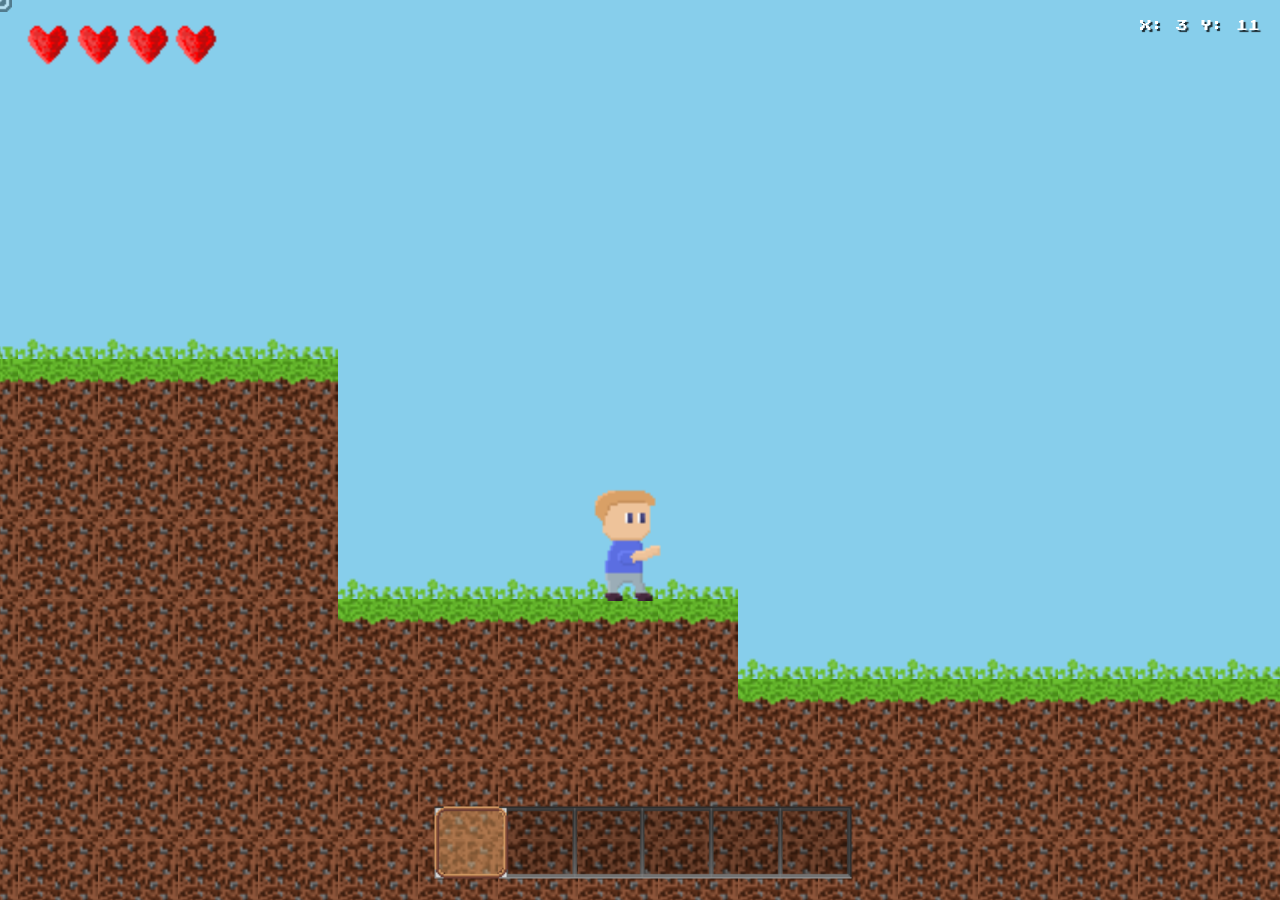
==== index.html @ fd319e01 "First" ====
<!DOCTYPE html>
<html lang="de">
<head>
    <meta charset="UTF-8">
    <meta name="viewport" content="width=device-width, initial-scale=1.0">
    <title>2D Pixel Landschaft</title>
    <link rel="stylesheet" href="css/style.css">
    <link rel="preconnect" href="https://fonts.googleapis.com">
    <link rel="preconnect" href="https://fonts.gstatic.com" crossorigin>
    <link href="https://fonts.googleapis.com/css2?family=Press+Start+2P&display=swap" rel="stylesheet">
</head>
<body>
    <canvas id="terrain"></canvas>
    <div id="coordinates">X: 0  Y: 0</div>

    <!-- Scripts in richtiger Reihenfolge laden -->
    <script src="js/core/config.js"></script>
    <script src="js/core/items.js"></script>
    <script src="js/core/utils.js"></script>
    <script src="js/world/world.js"></script>
    <script src="js/entities/player.js"></script>
    <script src="js/rendering/camera.js"></script>
    <script src="js/ui/hotbar.js"></script>
    <script src="js/ui/inventory.js"></script>
    <script src="js/ui/chatColors.js"></script>
    <script src="js/ui/chat.js"></script>
    <script src="js/ui/commands.js"></script>
    <script src="js/entities/itemDrops.js"></script>
    <script src="js/ui/health.js"></script>
    <script src="js/ui/input.js"></script>
    <script src="js/world/blockBreaker.js"></script>
    <script src="js/world/blockPlacer.js"></script>
    <script src="js/entities/particles.js"></script>
    <script src="js/rendering/renderer.js"></script>
    <script src="js/core/game.js"></script>
</body>
</html>
---- css/style.css ----
@import url('https://fonts.googleapis.com/css2?family=Press+Start+2P&display=swap');

body {
    margin: 0;
    padding: 0;
    overflow: hidden;
    background: #000;
    font-family: Arial, sans-serif;
    cursor: none;
    user-select: none; /* Verhindere Text-Selektion */
    -webkit-user-select: none;
    -moz-user-select: none;
    -ms-user-select: none;
}

canvas {
    display: block;
    image-rendering: crisp-edges;
    image-rendering: pixelated;
    cursor: none;
    user-select: none;
    -webkit-user-select: none;
}

#coordinates {
    position: fixed;
    top: 20px;
    right: 20px;
    font-family: 'Press Start 2P', monospace;
    font-size: 12px;
    color: #FFFFFF;
    text-shadow: 2px 2px 1px rgba(0, 0, 0, 0.8);
    pointer-events: none;
    z-index: 1000;
}
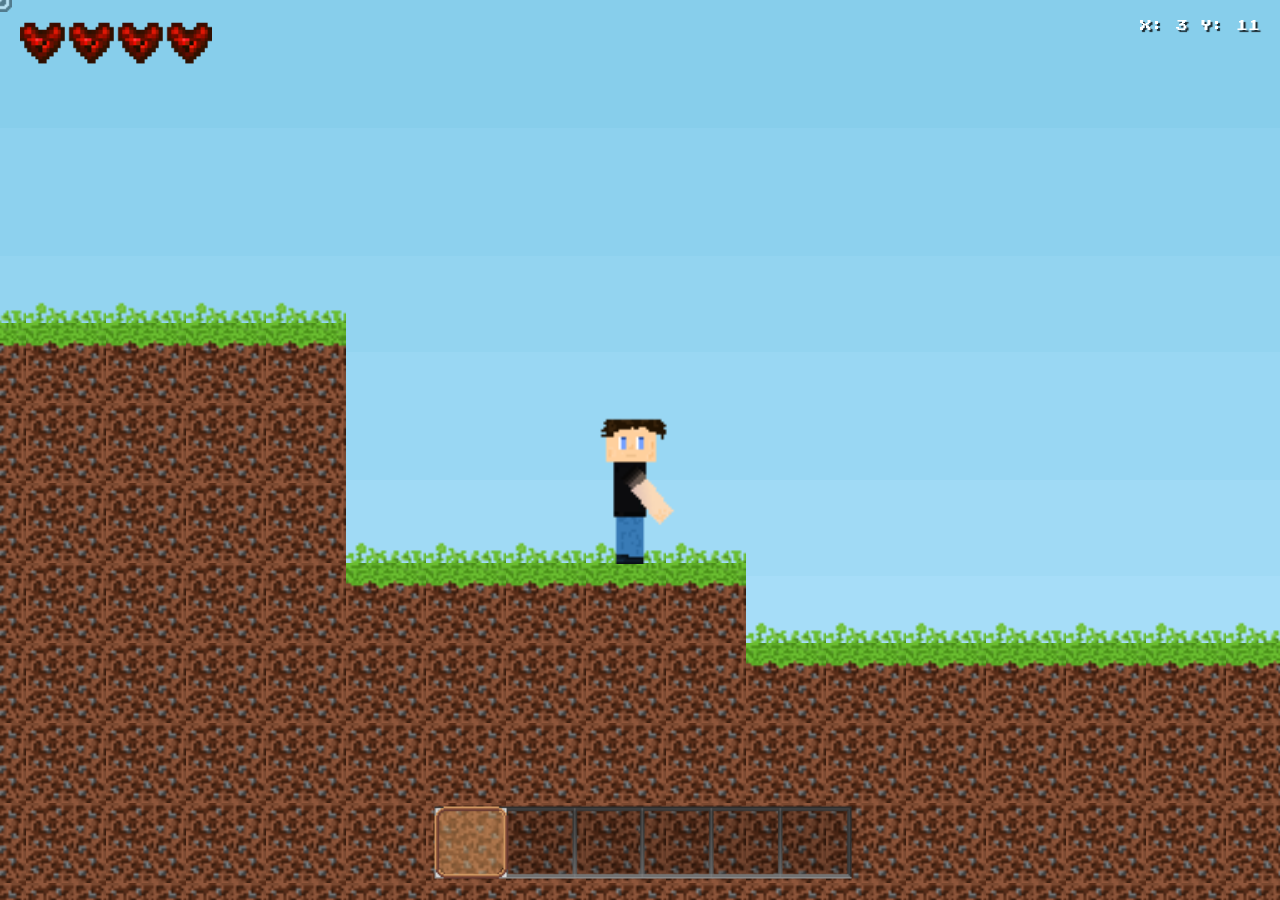
==== commit 5b31e7c3: "update project" ====
--- a/index.html
+++ b/index.html
@@ -31,6 +31,7 @@
     <script src="js/world/blockBreaker.js"></script>
     <script src="js/world/blockPlacer.js"></script>
     <script src="js/entities/particles.js"></script>
+    <script src="js/rendering/dayNightCycle.js"></script>
     <script src="js/rendering/renderer.js"></script>
     <script src="js/core/game.js"></script>
 </body>
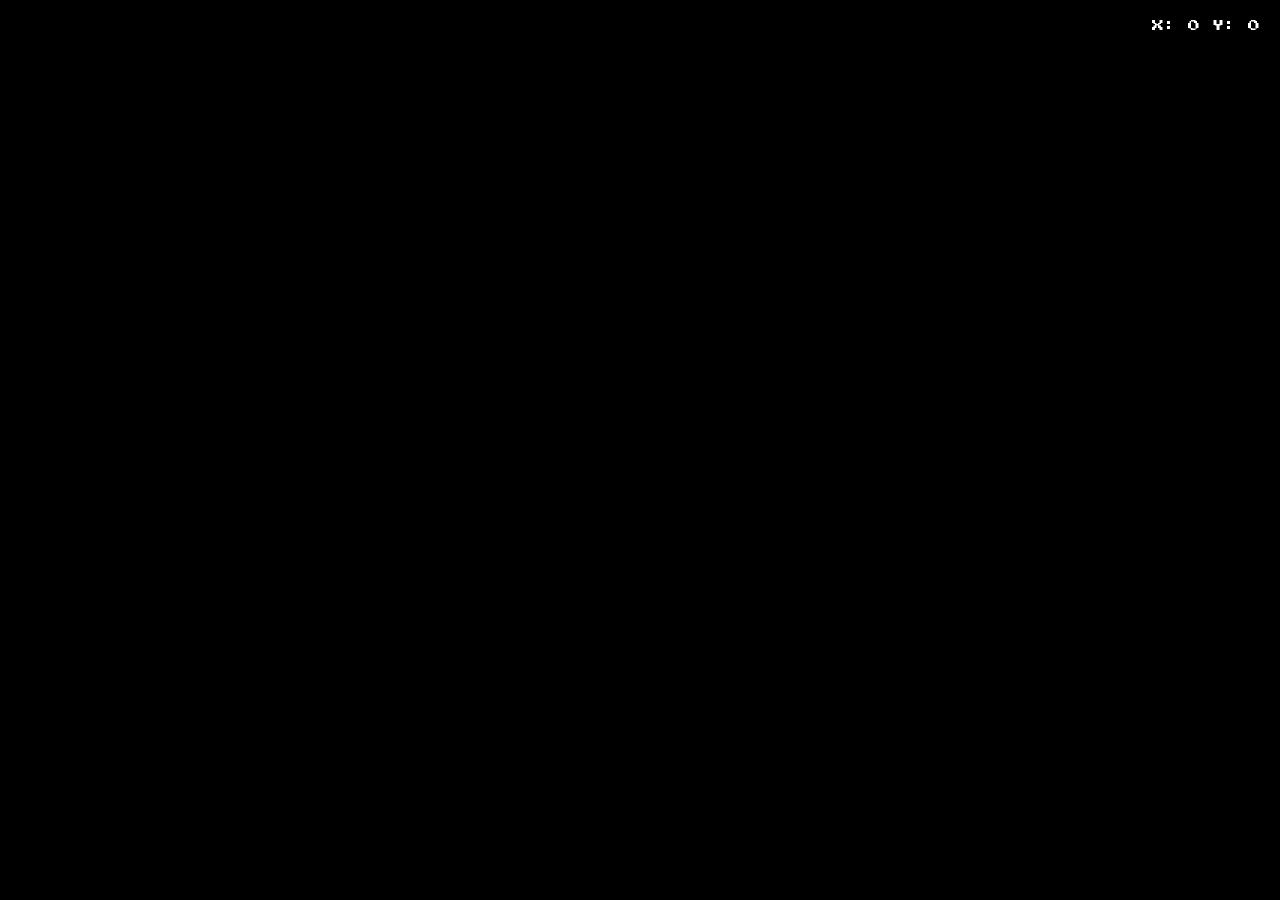
==== commit c49174eb: "nighttime fixxes" ====
--- a/index.html
+++ b/index.html
@@ -3,7 +3,7 @@
 <head>
     <meta charset="UTF-8">
     <meta name="viewport" content="width=device-width, initial-scale=1.0">
-    <title>2D Pixel Landschaft</title>
+    <title>Brixel | New World</title>
     <link rel="stylesheet" href="css/style.css">
     <link rel="preconnect" href="https://fonts.googleapis.com">
     <link rel="preconnect" href="https://fonts.gstatic.com" crossorigin>
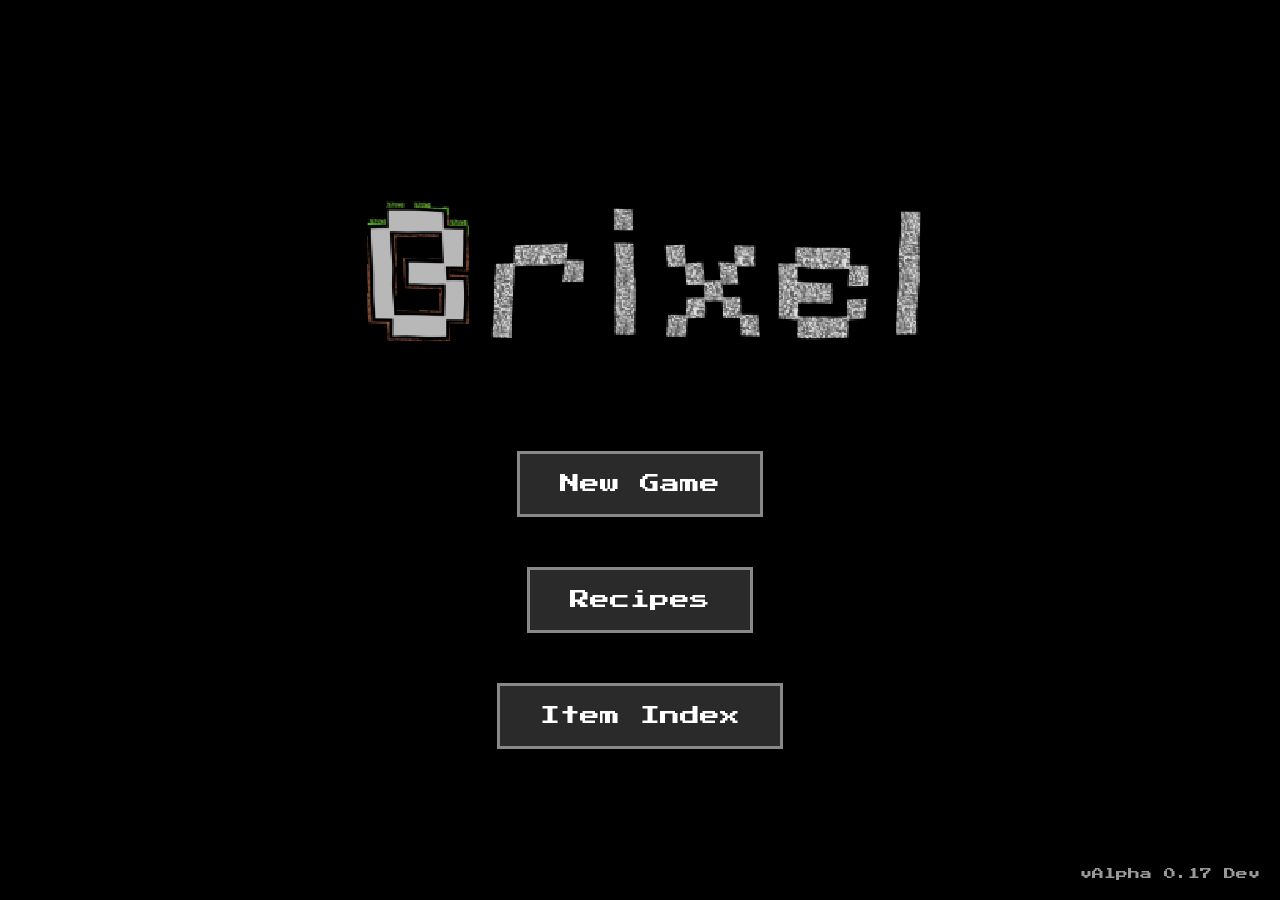
==== commit 34bea0c7: "Alpha 0.17 Dev - Item Index, Performance Optimizations & Bug Fixes Features: - Added Item Index over" ====
--- a/index.html
+++ b/index.html
@@ -3,36 +3,69 @@
 <head>
     <meta charset="UTF-8">
     <meta name="viewport" content="width=device-width, initial-scale=1.0">
-    <title>Brixel | New World</title>
-    <link rel="stylesheet" href="css/style.css">
-    <link rel="preconnect" href="https://fonts.googleapis.com">
-    <link rel="preconnect" href="https://fonts.gstatic.com" crossorigin>
-    <link href="https://fonts.googleapis.com/css2?family=Press+Start+2P&display=swap" rel="stylesheet">
+    <title>Brixel | Alpha</title>
+    <link rel="stylesheet" href="css/load.css">
 </head>
 <body>
-    <canvas id="terrain"></canvas>
-    <div id="coordinates">X: 0  Y: 0</div>
+    <div id="start-screen">
+        <canvas id="bg-canvas"></canvas>
+        <div class="overlay"></div>
+        <div class="content">
+            <img id="title-logo" src="assets/title.png" alt="Block World">
+            <button id="new-game-btn" class="pixel-button">New Game</button>
+            <button id="help-btn" class="pixel-button">Recipes</button>
+            <button id="items-btn" class="pixel-button">Item Index</button>
+            <p class="version">v<span id="version-start"></span></p>
+        </div>
+    </div>
 
-    <!-- Scripts in richtiger Reihenfolge laden -->
+    <div id="loading-screen" class="hidden">
+        <canvas id="loading-canvas"></canvas>
+        <div class="overlay"></div>
+        <div class="loading-content">
+            <h2>Generating World...</h2>
+            <img id="loading-gif" src="assets/ui/loading.gif" alt="Loading...">
+            <p class="version">v<span id="version-loading"></span></p>
+        </div>
+    </div>
+
+    <!-- Help Overlay -->
+    <div id="help-overlay" class="hidden">
+        <div class="help-content">
+            <div class="help-header">
+                <h2>Crafting Recipes</h2>
+                <button id="close-help-btn" class="close-btn">×</button>
+            </div>
+            <input type="text" id="recipe-search" class="recipe-search" placeholder="Search recipes...">
+            <div id="recipe-list" class="recipe-list">
+                <!-- Recipes will be dynamically loaded here -->
+            </div>
+        </div>
+    </div>
+
+    <!-- Item Index Overlay -->
+    <div id="items-overlay" class="hidden">
+        <div class="help-content">
+            <div class="help-header">
+                <h2>Item Index</h2>
+                <button id="close-items-btn" class="close-btn">×</button>
+            </div>
+            <input type="text" id="item-search" class="recipe-search" placeholder="Search items...">
+            <div id="item-list" class="item-list">
+                <!-- Items will be dynamically loaded here -->
+            </div>
+        </div>
+    </div>
+
+    <audio id="bg-music" loop volume="0.01">
+        <source src="assets/homemc.mp3" type="audio/mpeg">
+    </audio>
+
     <script src="js/core/config.js"></script>
+    <script src="js/core/utils.js"></script>
     <script src="js/core/items.js"></script>
-    <script src="js/core/utils.js"></script>
+    <script src="js/ui/recipes.js"></script>
     <script src="js/world/world.js"></script>
-    <script src="js/entities/player.js"></script>
-    <script src="js/rendering/camera.js"></script>
-    <script src="js/ui/hotbar.js"></script>
-    <script src="js/ui/inventory.js"></script>
-    <script src="js/ui/chatColors.js"></script>
-    <script src="js/ui/chat.js"></script>
-    <script src="js/ui/commands.js"></script>
-    <script src="js/entities/itemDrops.js"></script>
-    <script src="js/ui/health.js"></script>
-    <script src="js/ui/input.js"></script>
-    <script src="js/world/blockBreaker.js"></script>
-    <script src="js/world/blockPlacer.js"></script>
-    <script src="js/entities/particles.js"></script>
-    <script src="js/rendering/dayNightCycle.js"></script>
-    <script src="js/rendering/renderer.js"></script>
-    <script src="js/core/game.js"></script>
+    <script src="js/screens/load.js"></script>
 </body>
 </html>
--- a/css/load.css
+++ b/css/load.css
@@ -0,0 +1,490 @@
+@import url('https://fonts.googleapis.com/css2?family=Press+Start+2P&display=swap');
+
+* {
+    margin: 0;
+    padding: 0;
+    box-sizing: border-box;
+}
+
+body {
+    font-family: 'Press Start 2P', monospace;
+    overflow: hidden;
+    background: #000;
+}
+
+.hidden {
+    display: none !important;
+}
+
+/* Canvas Hintergrund */
+#bg-canvas, #loading-canvas {
+    position: absolute;
+    top: 0;
+    left: 0;
+    width: 100%;
+    height: 100%;
+    image-rendering: pixelated;
+    image-rendering: crisp-edges;
+}
+
+/* Start Screen */
+#start-screen {
+    position: relative;
+    width: 100vw;
+    height: 100vh;
+    overflow: hidden;
+}
+
+.overlay {
+    position: absolute;
+    top: 0;
+    left: 0;
+    width: 100%;
+    height: 100%;
+    background: rgba(0, 0, 0, 0.5);
+    z-index: 1;
+}
+
+.content {
+    position: relative;
+    z-index: 2;
+    display: flex;
+    flex-direction: column;
+    align-items: center;
+    justify-content: center;
+    height: 100vh;
+    gap: 50px;
+}
+
+#title-logo {
+    max-width: 600px;
+    width: 80%;
+    image-rendering: pixelated;
+    image-rendering: crisp-edges;
+    filter: drop-shadow(4px 4px 8px rgba(0, 0, 0, 0.8));
+}
+
+.pixel-button {
+    font-family: 'Press Start 2P', monospace;
+    font-size: 20px;
+    padding: 20px 40px;
+    background: #2a2a2a;
+    color: #fff;
+    border: 3px solid #888;
+    cursor: pointer;
+    transition: all 0.2s;
+    image-rendering: pixelated;
+}
+
+.pixel-button:hover {
+    background: #4a4a4a;
+    border-color: #fff;
+    transform: scale(1.05);
+}
+
+.pixel-button:active {
+    transform: scale(0.95);
+}
+
+/* Loading Screen */
+#loading-screen {
+    position: fixed;
+    top: 0;
+    left: 0;
+    width: 100vw;
+    height: 100vh;
+    background: #000;
+    z-index: 1000;
+    overflow: hidden;
+}
+
+.loading-content {
+    position: relative;
+    z-index: 2;
+    display: flex;
+    flex-direction: column;
+    align-items: center;
+    justify-content: center;
+    height: 100vh;
+    gap: 30px;
+    color: #fff;
+}
+
+.loading-content h2 {
+    font-size: 32px;
+    text-shadow: 3px 3px 6px rgba(0, 0, 0, 0.8);
+}
+
+.progress-bar {
+    width: 500px;
+    height: 50px;
+    background: #1a1a1a;
+    border: 4px solid #fff;
+    position: relative;
+    overflow: hidden;
+    box-shadow: 0 0 20px rgba(0, 0, 0, 0.8);
+}
+
+.progress-fill {
+    height: 100%;
+    width: 0%;
+    background: linear-gradient(90deg, #00ff00 0%, #00cc00 50%, #00ff00 100%);
+    transition: width 0.1s ease-out;
+    position: relative;
+    box-shadow: 0 0 10px rgba(0, 255, 0, 0.5);
+}
+
+.progress-fill::before {
+    content: '';
+    position: absolute;
+    top: 0;
+    left: 0;
+    width: 100%;
+    height: 100%;
+    background-image: 
+        repeating-linear-gradient(
+            90deg,
+            transparent,
+            transparent 10px,
+            rgba(0, 0, 0, 0.3) 10px,
+            rgba(0, 0, 0, 0.3) 12px
+        );
+    animation: slide 1s linear infinite;
+}
+
+@keyframes slide {
+    0% { transform: translateX(0); }
+    100% { transform: translateX(20px); }
+}
+
+#progress-text {
+    font-size: 16px;
+    color: #fff;
+}
+
+.version {
+    position: absolute;
+    bottom: 20px;
+    right: 20px;
+    font-size: 12px;
+    color: rgba(255, 255, 255, 0.6);
+    text-shadow: 2px 2px 4px rgba(0, 0, 0, 0.8);
+}
+
+/* Help Overlay */
+#help-overlay {
+    position: fixed;
+    top: 0;
+    left: 0;
+    width: 100vw;
+    height: 100vh;
+    background: rgba(0, 0, 0, 0.9);
+    z-index: 2000;
+    display: flex;
+    align-items: center;
+    justify-content: center;
+}
+
+.help-content {
+    background: #2a2a2a;
+    border: 4px solid #888;
+    width: 90%;
+    max-width: 1000px;
+    height: 80vh;
+    display: flex;
+    flex-direction: column;
+    box-shadow: 0 0 30px rgba(0, 0, 0, 0.8);
+}
+
+.help-header {
+    display: flex;
+    justify-content: space-between;
+    align-items: center;
+    padding: 20px;
+    border-bottom: 3px solid #888;
+    background: #1a1a1a;
+}
+
+.help-header h2 {
+    font-size: 24px;
+    color: #fff;
+}
+
+.close-btn {
+    font-family: 'Press Start 2P', monospace;
+    font-size: 32px;
+    background: none;
+    border: none;
+    color: #fff;
+    cursor: pointer;
+    padding: 0;
+    width: 40px;
+    height: 40px;
+    line-height: 32px;
+    transition: color 0.2s;
+}
+
+.close-btn:hover {
+    color: #ff0000;
+}
+
+.recipe-search {
+    font-family: 'Press Start 2P', monospace;
+    font-size: 14px;
+    padding: 15px;
+    margin: 20px;
+    background: #1a1a1a;
+    border: 3px solid #888;
+    color: #fff;
+    outline: none;
+}
+
+.recipe-search:focus {
+    border-color: #fff;
+}
+
+.recipe-list {
+    flex: 1;
+    overflow-y: auto;
+    padding: 20px;
+    display: grid;
+    grid-template-columns: repeat(2, 1fr);
+    gap: 20px;
+    align-items: start;
+}
+
+.recipe-item {
+    background: #1a1a1a;
+    border: 3px solid #666;
+    padding: 15px;
+    display: flex;
+    flex-direction: column;
+    align-items: center;
+    gap: 15px;
+    transition: border-color 0.2s;
+}
+
+.recipe-item:hover {
+    border-color: #fff;
+}
+
+.recipe-crafting-row {
+    display: flex;
+    align-items: center;
+    gap: 15px;
+}
+
+.recipe-grid {
+    display: grid;
+    grid-template-columns: repeat(4, 40px);
+    grid-template-rows: repeat(4, 40px);
+    gap: 3px;
+    background: #0a0a0a;
+    padding: 6px;
+    border: 2px solid #444;
+    flex-shrink: 0;
+}
+
+.recipe-slot {
+    width: 40px;
+    height: 40px;
+    background: #2a2a2a;
+    border: 2px solid #555;
+    display: flex;
+    align-items: center;
+    justify-content: center;
+    position: relative;
+    image-rendering: pixelated;
+    image-rendering: crisp-edges;
+}
+
+.recipe-slot img {
+    width: 32px;
+    height: 32px;
+    image-rendering: pixelated;
+    image-rendering: crisp-edges;
+}
+
+.recipe-arrow {
+    font-size: 36px;
+    color: #fff;
+    flex-shrink: 0;
+}
+
+.recipe-result {
+    display: flex;
+    flex-direction: column;
+    align-items: center;
+    gap: 10px;
+    width: 100%;
+}
+
+.recipe-result-visual {
+    display: flex;
+    flex-direction: column;
+    align-items: center;
+    gap: 8px;
+}
+
+.recipe-result-slot {
+    width: 120px;
+    height: 120px;
+    background: #2a2a2a;
+    border: 3px solid #888;
+    display: flex;
+    align-items: center;
+    justify-content: center;
+    position: relative;
+    image-rendering: pixelated;
+    image-rendering: crisp-edges;
+}
+
+.recipe-result-slot img {
+    width: 104px;
+    height: 104px;
+    image-rendering: pixelated;
+    image-rendering: crisp-edges;
+}
+
+.recipe-count {
+    position: absolute;
+    bottom: 4px;
+    right: 8px;
+    font-size: 18px;
+    color: #fff;
+    text-shadow: 3px 3px 0 #000;
+}
+
+.recipe-name {
+    font-size: 12px;
+    color: #fff;
+    text-align: center;
+}
+
+.recipe-description {
+    font-size: 10px;
+    color: #aaa;
+    text-align: center;
+    line-height: 1.5;
+    max-width: 100%;
+}
+
+/* Scrollbar Styling */
+.recipe-list::-webkit-scrollbar {
+    width: 12px;
+}
+
+.recipe-list::-webkit-scrollbar-track {
+    background: #1a1a1a;
+    border: 2px solid #444;
+}
+
+.recipe-list::-webkit-scrollbar-thumb {
+    background: #666;
+    border: 2px solid #444;
+}
+
+.recipe-list::-webkit-scrollbar-thumb:hover {
+    background: #888;
+}
+
+/* Item Index Overlay */
+#items-overlay {
+    position: fixed;
+    top: 0;
+    left: 0;
+    width: 100vw;
+    height: 100vh;
+    background: rgba(0, 0, 0, 0.9);
+    z-index: 2000;
+    display: flex;
+    align-items: center;
+    justify-content: center;
+}
+
+.item-list {
+    flex: 1;
+    overflow-y: auto;
+    padding: 20px;
+    display: grid;
+    grid-template-columns: repeat(4, 1fr);
+    gap: 20px;
+    align-items: start;
+}
+
+.item-card {
+    background: #1a1a1a;
+    border: 3px solid #666;
+    padding: 15px;
+    display: flex;
+    flex-direction: column;
+    align-items: center;
+    gap: 10px;
+    transition: border-color 0.2s;
+    min-height: 180px;
+}
+
+.item-card:hover {
+    border-color: #fff;
+}
+
+.item-image {
+    width: 80px;
+    height: 80px;
+    background: #2a2a2a;
+    border: 2px solid #555;
+    display: flex;
+    align-items: center;
+    justify-content: center;
+    image-rendering: pixelated;
+    image-rendering: crisp-edges;
+}
+
+.item-image img {
+    width: 64px;
+    height: 64px;
+    image-rendering: pixelated;
+    image-rendering: crisp-edges;
+}
+
+.item-name {
+    font-size: 10px;
+    color: #fff;
+    text-align: center;
+    line-height: 1.4;
+}
+
+.item-id {
+    font-size: 8px;
+    color: #888;
+    text-align: center;
+}
+
+/* Item List Scrollbar */
+.item-list::-webkit-scrollbar {
+    width: 12px;
+}
+
+.item-list::-webkit-scrollbar-track {
+    background: #1a1a1a;
+    border: 2px solid #444;
+}
+
+.item-list::-webkit-scrollbar-thumb {
+    background: #666;
+    border: 2px solid #444;
+}
+
+.item-list::-webkit-scrollbar-thumb:hover {
+    background: #888;
+}
+
+.item-category-header {
+    grid-column: 1 / -1;
+    font-size: 18px;
+    color: #fff;
+    text-align: left;
+    padding: 10px 0;
+    border-bottom: 2px solid #666;
+    margin-top: 10px;
+}
